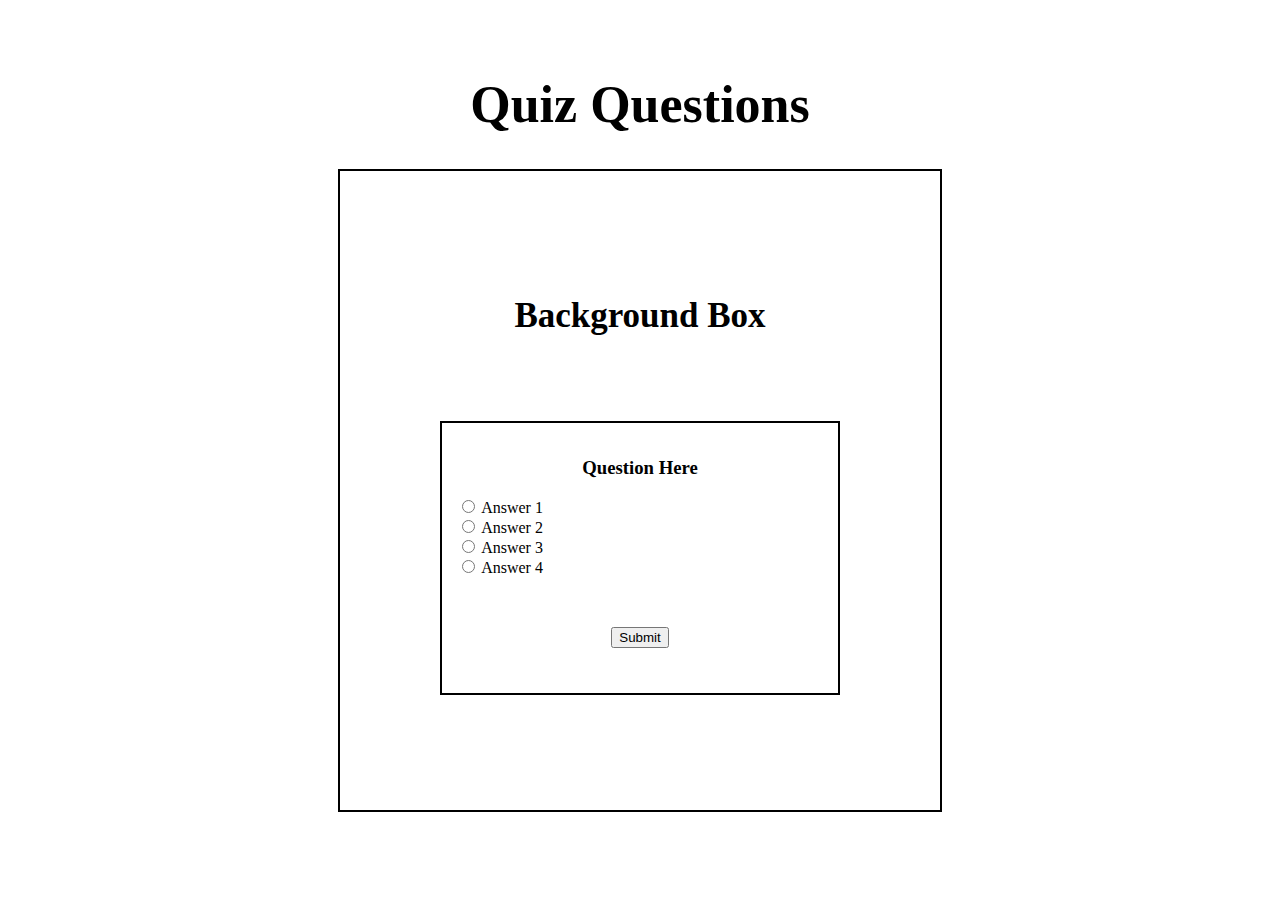
==== questions.html @ 6e2cf33b "Initial commit for project" ====
<!DOCTYPE html>
<html lang="en">
<head>
    <meta charset="UTF-8">
    <title>Rock Quiz Wireframe</title>
    <meta name="description" type="A quiz about rock-n'-roll and its most iconic bands throughout the years.">
    <meta name="viewport" content="width=device-width, initial-scale=1.0">
    <title>Document</title>
    <link rel="stylesheet" type="text/css" href="main.css">
</head>
<body>
        <header>
            <h1>Quiz Questions</h1>
        </header>
        <main>
            <div>
            <h2>Background Box</h2>
            <div class="questionBox">
            <h3>Question Here</h3>
            <form>
                <input name="color" type="radio" value="Answer 1">
                <label for="Answer 1">Answer 1</label><br>
                <input name="color" type="radio" value="Answer 2">
                <label for="Answer 2">Answer 2</label><br>
                <input name="color" type="radio" value="Answer 3">
                <label for="Answer 3">Answer 3</label><br>
                <input name="color" type="radio" value="Answer 4">
                <label for="Answer 4">Answer 4</label><br>

            </form>
            <div class="buttonCenter">
            <button>
                Submit
            </button>
        </div>
        </div>
    </div>

    </main>
</body>
</html>
---- main.css ----
body {
    margin: 0;
    background-color: white:
}

header h1 {
    text-align: center;
    font-size: 52px;
    margin-top: 75px; 
}

h2 {
    font-size: 35px;
    border: black;
    margin: 25px;
    text-align: center;
    margin: 25px;
}

main {
    border: 2px black solid;
    padding: 100px;
    margin-bottom: 30px;
}

main {
    width: 400px;
    margin: 0 auto;
}

h3 {
    text-align: center;
}

.buttonCenter {
    text-align: center;
    padding: 30px;
    margin-top: 20px;
}

.questionBox{
    border: 2px black solid;
    padding: 15px;
    margin-top: 85px;
    margin-bottom: 15px;
}

p {
    text-align: center;
}
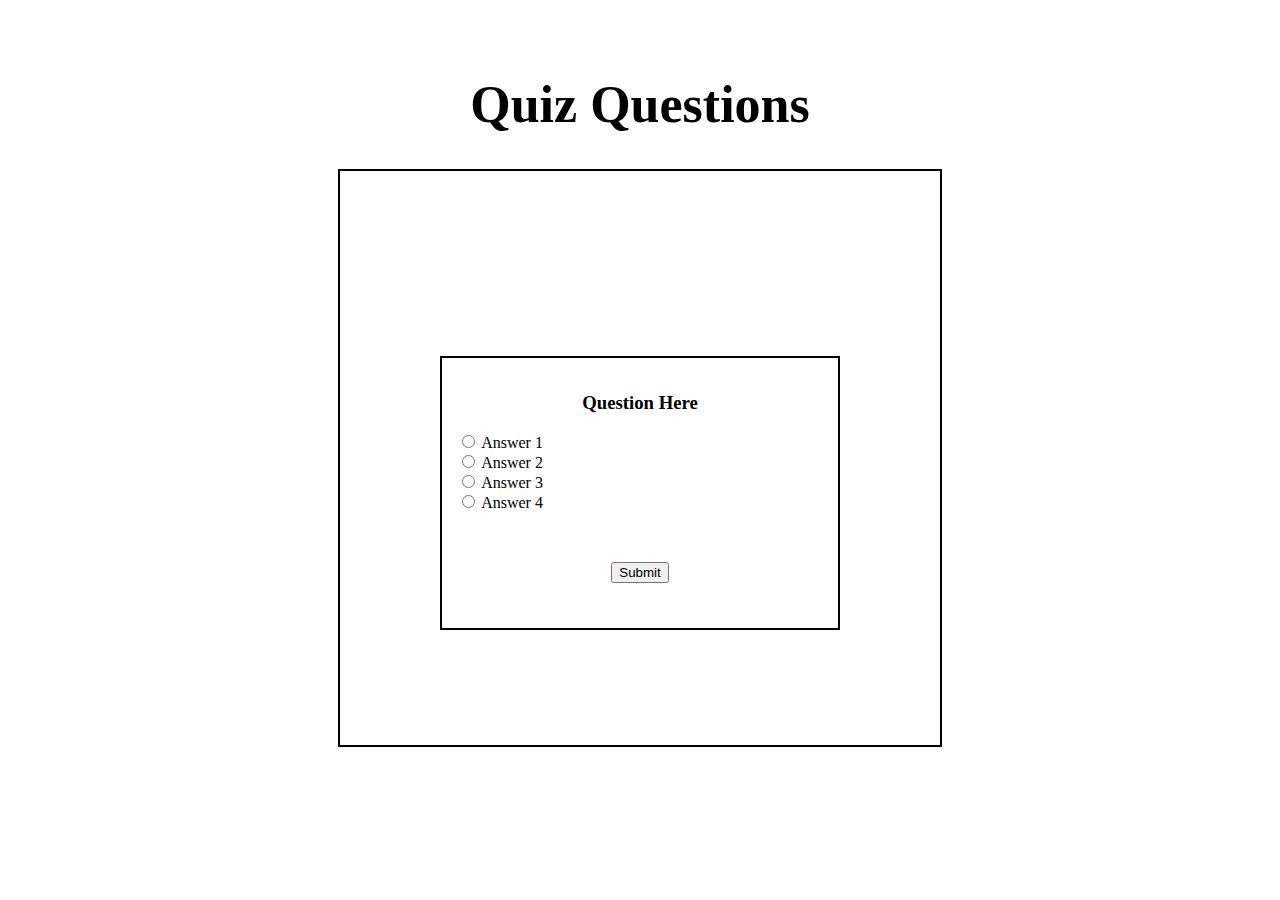
==== commit 05e8b1b1: "adding js file to project" ====
--- a/questions.html
+++ b/questions.html
@@ -14,7 +14,7 @@
         </header>
         <main>
             <div>
-            <h2>Background Box</h2>
+            
             <div class="questionBox">
             <h3>Question Here</h3>
             <form>
